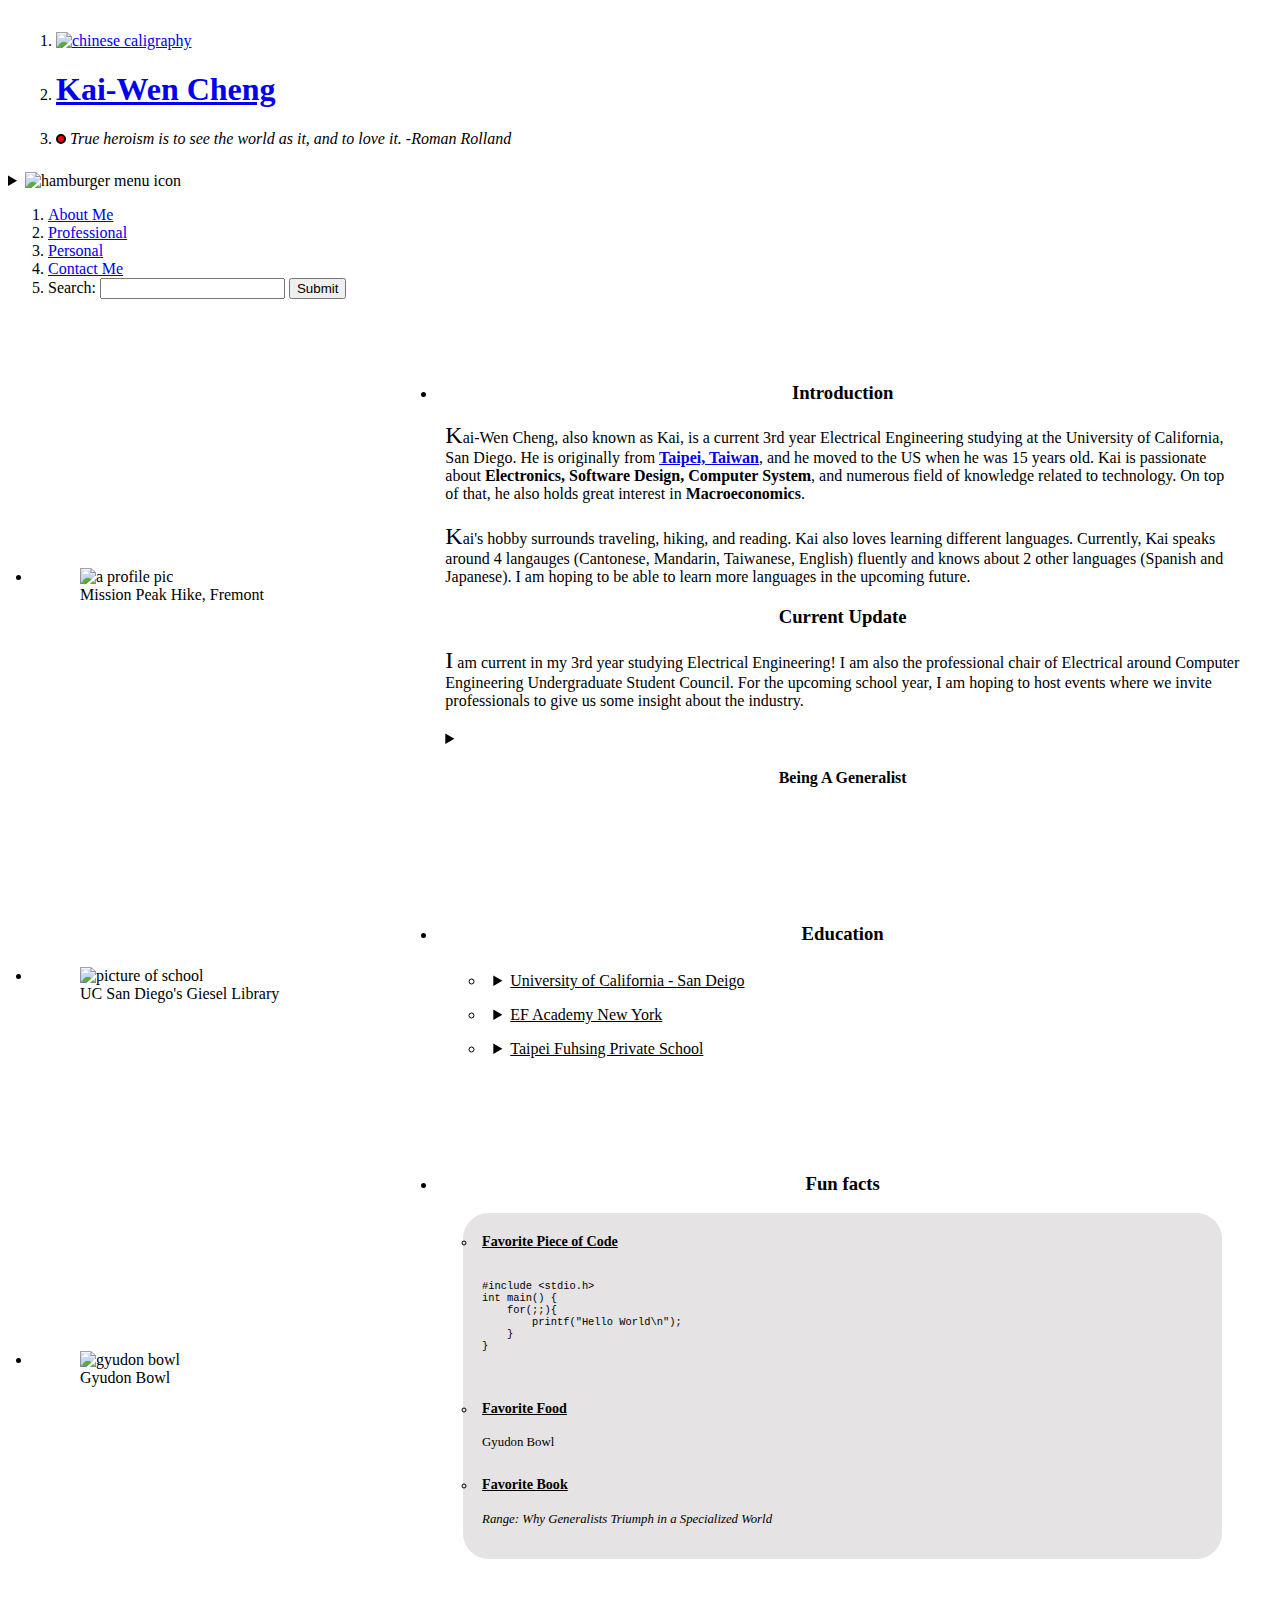
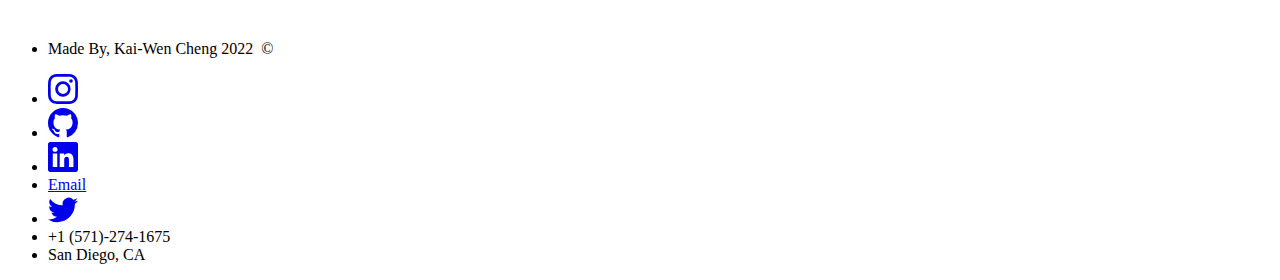
==== about.html @ 13c9d255 "update footer" ====
<!DOCTYPE html>
<html lang="en">
    <head>
        <meta charset='utf-8'/>
        <meta name="viewport" content="width=device-width, initial-scale=0.5">
        <title>Kai-Wen Cheng | About</title>
        <link rel="icon" type="image/x-icon" href="/image/favicon.ico">
        <link rel="stylesheet" media="(max-device-width: 600px)" href="./style/header_footer_subpage_phone.css">  
        <link rel="stylesheet" media="(min-device-width: 600px) and (max-device-width: 899px)" href="./style/header_footer_subpage_tablet.css"> 
        <link rel="stylesheet" media="(min-device-width: 900px)" href="./style/header_footer_subpage_desktop.css">
        <style>
            section {
                padding: 0.5em;
            }

            main {
                    background-color: rgb(255,255,255,0.5);
                    display: grid;
                    grid-template-columns: 1fr;
            }

            section > ul {
                display: grid;
                padding: 1em;
                grid-template-columns: 1fr 2fr;
                grid-template-rows: 1fr; 
            }

            #intro {
                margin-top: auto;
                margin-bottom: auto;
                /* border: solid 1px black; */
                grid-row: 1;
                /* display: block; */
                /* grid-template-columns: 1fr 2fr; */
            }

            #education {
                margin-top: 0px;
                margin-bottom: auto;
                /* border: solid 1px black; */
                grid-row: 2;
                display: block;
                /* grid-template-columns: 1fr 2fr; */
            }

            #funfact {
                /* border: solid 1px black; */
                margin-top: auto;
                margin-bottom: auto;
                grid-row: 3;
                display: block;
                grid-template-columns: 1fr 2fr;
            }

            #funfact_list {
                padding: 1em;
                margin: 2em;
                margin-top: 1em;
                border-radius: 2em;
            }

            #intro_pic {
                margin-top: auto;
                margin-bottom: auto;
                padding: 0.5em;
                /* border: solid 1px black; */
            }

            #intro_text {
                text-align: left;
                padding: 0.5em;
                /* border: solid 1px black; */
            }

            #intro_text > p::first-letter {
                font-size: 1.5em;
            }

            .about_img {
                margin-top: auto;
                margin-bottom: auto;
                padding: 0.5em;
                /* border: solid 1px black;                 */
            }

            #education_text {
                padding: 0.5em;
                /* border: solid 1px black; */
            }

            #education_text > ul > li {
                padding: 0.5em;
                text-decoration: underline;
                
            }

            #funfact_text > ul > li {
                padding: 0.5em;
            }

            #funfact_text > ul > li > * {
                margin-top: 10px;
            }

            #funfact_text > ul > li > h4 {
                margin-top: 0;
                text-decoration: underline;
                font-size: 1.1em;
            }

            #education_text > ul > li:hover {
                color: brown;
            }

            #education_text > ul > li > details > ul {
                color: black;
            }


            #intro_text a {
                margin: 0;
                padding: 0;
                text-decoration: underline;
                display: inline; 
            }

            #intro_text p {
                margin-top: 10px;
                margin-bottom: 20px;
            }

            #intro_text > aside > details:hover {
                color: brown;
            }

            .major-list {
                font-size: 0.8em;
                padding: 1em;
            }

            a[href^=“http“] {
                color: brown;
            }

            @media screen and (max-device-width: 900px){
                section > ul {
                   /* border: solid 1px black; */
                   display: grid;
                    padding: 1em;
                    grid-template-columns: 1fr;
                    grid-template-rows: 1fr; 
                }
                section > ul > li {
                    margin: 2em;
                    text-align: center;
                }

                aside {
                    padding: 2em;
                }
            }

            @media screen and (max-width:800px) {
                section > ul {
                    /* border: solid 1px black; */
                    display: grid;
                    padding: 1em;
                    grid-template-columns: 1fr;
                    grid-template-rows: 1fr; 
                }
            }

            /*#education {
                grid-row: 2;
                grid-column: 2;
            }

            #funfact {
                grid-row: 3;
                grid-column: 2;
            } */

            
        </style>
    </head>
    <body>
        <header>
            <section>
                <ol>
                    <li id="name_cn">
                        <a href="index.html" title="back to home">
                        <img src="asset/chinese.png" alt="chinese caligraphy"/></a>
                    </li>
                    <li id="name">
                        <h1> <a href="index.html" title="back to home">
                            Kai-Wen Cheng</a> 
                        </h1>
                    </li>
                    <li id="quote">
                        <p><svg height="10" width="10">
                            <circle cx="5" cy="5" r="4" stroke="black" stroke-width="2" fill="red" />
                          </svg> 
                          <i>True heroism is to see the world as it, and to love it. -Roman Rolland</i>
                          </p>
                    </li>
                </ol>
            </section>
            <nav id="nav_bar">
                <details id="hamburger">
                    <summary><img src="asset/hamburger_icon.png" alt="hamburger menu icon" width="60" height="60"></summary>
                    <ol id="nav_list_phone">
                        <li><a href="about.html">About Me</a></li>
                        <li><a href="professional.html">Professional</a></li>
                        <li><a href="personal.html">Personal</a></li>
                        <li><a href="contactme.html">Contact Me</a></li>
                        <li>
                            <form>
                                <label for="query_mobile">Search:</label>
                                <input list="search_mobile" name="query" id="query_mobile">
                                <datalist id="search_mobile">
                                    <option value="Professional"></option>
                                    <option value="Resume"></option>
                                    <option value="Personal"></option>
                                    <option value="Experience"></option>
                                </datalist>
                                <button type="submit" id="search_btn_nav_mobile">
                                    Submit
                                </button>
                            </form>
                        </li>
                    </ol>        
                </details>
                <ol id="nav_list_desktop">
                    <li><a href="about.html">About Me</a></li>
                    <li><a href="professional.html">Professional</a></li>
                    <li><a href="personal.html">Personal</a></li>
                    <li><a href="contactme.html">Contact Me</a></li>
                    <li>
                        <form>
                            <label for="query">Search:</label>
                            <input list="search" name="query" id="query">
                            <datalist id="search">
                                <option value="Professional"></option>
                                <option value="Resume"></option>
                                <option value="Personal"></option>
                                <option value="Experience"></option>
                            </datalist>
                            <button type="submit" id="search_btn_nav">
                                Submit
                            </button>
                        </form>
                    </li>
                </ol>
            </nav>


            <template>
                <p>Latest Update: </p>
            </template>
        </header>
        <main>
            <!-- <h2>About Main Page</h2> -->
            <!-- <section id="pic">
                <img src="asset/profile-2.png" height="200" width="150" alt="Profile Picture"/>
            </section> -->
            <section id="intro">
                <ul>
                    <li class="about_img">
                        <figure>
                            <picture>
                                <!-- Big -->
                                <source srcset="asset/profile.webp" media="(min-width:1500px)"/>
                                <!-- other case -->
                                <img width="300px" height="200px" src="asset/profile-small.webp" alt="a profile pic"/>
                            </picture>
                            <figcaption>Mission Peak Hike, Fremont</figcaption>
                        </figure>     
                    </li>
                    <li id="intro_text">
                            <h3 style="text-align: center;">Introduction</h3>
                            <p>Kai-Wen Cheng, also known as Kai, is a current 3rd year Electrical Engineering studying at the University of California,
                                San Diego. He is originally from <b><a href="https://en.wikipedia.org/wiki/Taipei">Taipei, Taiwan</a></b>, and he moved to the
                                US when he was 15 years old. Kai is passionate about <strong>Electronics, Software Design, Computer System</strong>, and numerous field of
                                knowledge related to technology. On top of that, he also holds great interest in <strong>Macroeconomics</strong>. 
                            </p>
                            <p>Kai's hobby surrounds traveling, hiking, and reading. Kai also loves learning different languages. Currently, Kai
                                speaks around 4 langauges (Cantonese, Mandarin, Taiwanese, English) fluently and knows about 2 other languages (Spanish and 
                                Japanese). I am hoping to be able to learn more languages in the upcoming future.
                            </p>

                            <h3 style="text-align: center;">Current Update</h3>
                            <p> I am current in my 3rd year studying Electrical Engineering! I am also the professional chair of Electrical around
                                Computer Engineering Undergraduate Student Council. For the upcoming school year, I am hoping to host events where
                                we invite professionals to give us some insight about the industry.
                            </p>
                            <aside>  
                                <details>
                                    <summary><h4 style="text-align: center;">Being A Generalist</h4></summary>
 
                                        <p>Kai was personally inspired by his favorite book <em>Range: Why Generalists Triumph in a Specialized World</em>
                                            where the concept of Generalist is discussed. Kai believe that as an intelectual being, it is important to be curious
                                            and educated on different field of knowledge. Aberration from a specialist world is one of the best decision he made.
                                            You might notice this when you see all the different highlights throughout the years!
                                            </p>
                                </details>
                            </aside>                               
                    </li>
                </ul>                 
            </section>
            <section id="education">
                <ul>
                    <li class="about_img">
                        <figure>
                            <picture>
                                <img id="schoolPic" width="300px" height="200px" src="asset/ucsd.webp" alt="picture of school"/>
                            </picture>
                            <figcaption>UC San Diego's Giesel Library</figcaption>
                        </figure>   
                    </li>
                    <li id="education_text">
                        <h3 style="text-align: center;">Education</h3>
                        <ul>
                            <li>
                                <details>
                                    <summary id="UCSD">
                                        University of California - San Deigo 
                                    </summary> 
                                    <ul class="major-list">
                                        <li style="text-decoration: none;"></li>
                                            Sept 2019 - Present
                                        </li>
                                        <li style="text-decoration: none;"></li>
                                            BSc in Electrical Engineering
                                        </li>
                                        <li style="text-decoration: none;"></li>
                                            BA in Economics
                                        </li>
                                    </ul>

                                </details>
                                </li>
                            <li>
                                <details>
                                    <summary>
                                        EF Academy New York
                                    </summary> 
                                    <ul class="major-list">
                                        <li style="text-decoration: none;"></li>
                                            Sept 2016 - May 2019
                                        </li>
                                        <li style="text-decoration: none;"></li>
                                            IB Diploma
                                        </li>
                                    </ul>
                                </details>
                                </li>
                            <li>
                                <details>
                                    <summary>
                                        Taipei Fuhsing Private School 
                                    </summary> 
                                    <ul class="major-list">
                                        <li style="text-decoration: none;"></li>
                                            Sept 2013 - June 2016
                                        </li>
                                        <li style="text-decoration: none;"></li>
                                            Taiwanese Middle School Diploma
                                        </li>
                                    </ul>
                                </details>
                                </li>
                        </ul>                        
                    </li>
                </ul>
            </section>

            <section id="funfact">
                <ul>
                    <li class="about_img">
                        <figure>
                            <picture>
                                <img width="300px" height="250px" src="asset/Gyudon.webp" alt="gyudon bowl"/>
                            </picture>
                            <figcaption>Gyudon Bowl</figcaption>
                        </figure>   
                    </li>
                    <li id="funfact_text">
                        <h3 style="text-align: center;">Fun facts</h3>
                        <ul id="funfact_list" class="major-list" style="background-color: rgb(127, 115, 115,0.2);">
                            <li>
                                <h4>Favorite Piece of Code</h4>
                                <pre>
                                    <code>
#include &lt;stdio.h>
int main() {
    for(;;){
        printf(<span>"Hello World\n"</span>);
    }
}
                                    </code>
                                </pre>
                            </li>
                            <li>
                                <h4>Favorite Food</h4>
                                <p>Gyudon Bowl</p>
                            </li>
                            <li>
                                <h4>Favorite Book</h4>
                                <p><em>Range: Why Generalists Triumph in a Specialized World</em></p>
                            </li>
                        </ul>
                    </li>
                </ul>
            </section>


        </main>
        <footer>
            <ul>
                <li id="legal"><p>Made By, Kai-Wen Cheng 2022 &nbsp;&copy;</p></li>
                <li class="downloadLink"><a href="https://www.instagram.com/kaicheng0824/">
                    <svg xmlns="http://www.w3.org/2000/svg" width="30" height="30" fill="currentColor" class="bi bi-instagram" viewBox="0 0 16 16">
                    <path d="M8 0C5.829 0 5.556.01 4.703.048 3.85.088 3.269.222 2.76.42a3.917 3.917 0 0 0-1.417.923A3.927 3.927 0 0 0 .42 2.76C.222 3.268.087 3.85.048 4.7.01 5.555 0 5.827 0 8.001c0 2.172.01 2.444.048 3.297.04.852.174 1.433.372 1.942.205.526.478.972.923 1.417.444.445.89.719 1.416.923.51.198 1.09.333 1.942.372C5.555 15.99 5.827 16 8 16s2.444-.01 3.298-.048c.851-.04 1.434-.174 1.943-.372a3.916 3.916 0 0 0 1.416-.923c.445-.445.718-.891.923-1.417.197-.509.332-1.09.372-1.942C15.99 10.445 16 10.173 16 8s-.01-2.445-.048-3.299c-.04-.851-.175-1.433-.372-1.941a3.926 3.926 0 0 0-.923-1.417A3.911 3.911 0 0 0 13.24.42c-.51-.198-1.092-.333-1.943-.372C10.443.01 10.172 0 7.998 0h.003zm-.717 1.442h.718c2.136 0 2.389.007 3.232.046.78.035 1.204.166 1.486.275.373.145.64.319.92.599.28.28.453.546.598.92.11.281.24.705.275 1.485.039.843.047 1.096.047 3.231s-.008 2.389-.047 3.232c-.035.78-.166 1.203-.275 1.485a2.47 2.47 0 0 1-.599.919c-.28.28-.546.453-.92.598-.28.11-.704.24-1.485.276-.843.038-1.096.047-3.232.047s-2.39-.009-3.233-.047c-.78-.036-1.203-.166-1.485-.276a2.478 2.478 0 0 1-.92-.598 2.48 2.48 0 0 1-.6-.92c-.109-.281-.24-.705-.275-1.485-.038-.843-.046-1.096-.046-3.233 0-2.136.008-2.388.046-3.231.036-.78.166-1.204.276-1.486.145-.373.319-.64.599-.92.28-.28.546-.453.92-.598.282-.11.705-.24 1.485-.276.738-.034 1.024-.044 2.515-.045v.002zm4.988 1.328a.96.96 0 1 0 0 1.92.96.96 0 0 0 0-1.92zm-4.27 1.122a4.109 4.109 0 1 0 0 8.217 4.109 4.109 0 0 0 0-8.217zm0 1.441a2.667 2.667 0 1 1 0 5.334 2.667 2.667 0 0 1 0-5.334z"/>
                  </svg></a></li>
                <li class="downloadLink"><a href="https://github.com/kaicheng0824">
                    <svg xmlns="http://www.w3.org/2000/svg" width="30" height="30" fill="currentColor" class="bi bi-github" viewBox="0 0 16 16">
                        <path d="M8 0C3.58 0 0 3.58 0 8c0 3.54 2.29 6.53 5.47 7.59.4.07.55-.17.55-.38 0-.19-.01-.82-.01-1.49-2.01.37-2.53-.49-2.69-.94-.09-.23-.48-.94-.82-1.13-.28-.15-.68-.52-.01-.53.63-.01 1.08.58 1.23.82.72 1.21 1.87.87 2.33.66.07-.52.28-.87.51-1.07-1.78-.2-3.64-.89-3.64-3.95 0-.87.31-1.59.82-2.15-.08-.2-.36-1.02.08-2.12 0 0 .67-.21 2.2.82.64-.18 1.32-.27 2-.27.68 0 1.36.09 2 .27 1.53-1.04 2.2-.82 2.2-.82.44 1.1.16 1.92.08 2.12.51.56.82 1.27.82 2.15 0 3.07-1.87 3.75-3.65 3.95.29.25.54.73.54 1.48 0 1.07-.01 1.93-.01 2.2 0 .21.15.46.55.38A8.012 8.012 0 0 0 16 8c0-4.42-3.58-8-8-8z"/>
                      </svg>
                </a></li>
                <li class="downloadLink"><a href="https://www.linkedin.com/in/kai-wencheng/">
                    <svg xmlns="http://www.w3.org/2000/svg" width="30" height="30" fill="currentColor" class="bi bi-linkedin" viewBox="0 0 16 16">
                        <path d="M0 1.146C0 .513.526 0 1.175 0h13.65C15.474 0 16 .513 16 1.146v13.708c0 .633-.526 1.146-1.175 1.146H1.175C.526 16 0 15.487 0 14.854V1.146zm4.943 12.248V6.169H2.542v7.225h2.401zm-1.2-8.212c.837 0 1.358-.554 1.358-1.248-.015-.709-.52-1.248-1.342-1.248-.822 0-1.359.54-1.359 1.248 0 .694.521 1.248 1.327 1.248h.016zm4.908 8.212V9.359c0-.216.016-.432.08-.586.173-.431.568-.878 1.232-.878.869 0 1.216.662 1.216 1.634v3.865h2.401V9.25c0-2.22-1.184-3.252-2.764-3.252-1.274 0-1.845.7-2.165 1.193v.025h-.016a5.54 5.54 0 0 1 .016-.025V6.169h-2.4c.03.678 0 7.225 0 7.225h2.4z"/>
                      </svg>
                </a></li>
                <li class="downloadLink"><a href="mailto:kac003@ucsd.edu">Email</a></li>
                <li class="downloadLink"><a href="https://twitter.com/KaiWenCheng0824">
                    <svg xmlns="http://www.w3.org/2000/svg" width="30" height="30" fill="currentColor" class="bi bi-twitter" viewBox="0 0 16 16">
                        <path d="M5.026 15c6.038 0 9.341-5.003 9.341-9.334 0-.14 0-.282-.006-.422A6.685 6.685 0 0 0 16 3.542a6.658 6.658 0 0 1-1.889.518 3.301 3.301 0 0 0 1.447-1.817 6.533 6.533 0 0 1-2.087.793A3.286 3.286 0 0 0 7.875 6.03a9.325 9.325 0 0 1-6.767-3.429 3.289 3.289 0 0 0 1.018 4.382A3.323 3.323 0 0 1 .64 6.575v.045a3.288 3.288 0 0 0 2.632 3.218 3.203 3.203 0 0 1-.865.115 3.23 3.23 0 0 1-.614-.057 3.283 3.283 0 0 0 3.067 2.277A6.588 6.588 0 0 1 .78 13.58a6.32 6.32 0 0 1-.78-.045A9.344 9.344 0 0 0 5.026 15z"/>
                      </svg>
                </a></li>
                <li>+1 (571)-274-1675</li>
                <li>San Diego, CA</li>
            </ul>
        </footer>
    </body>
</html>
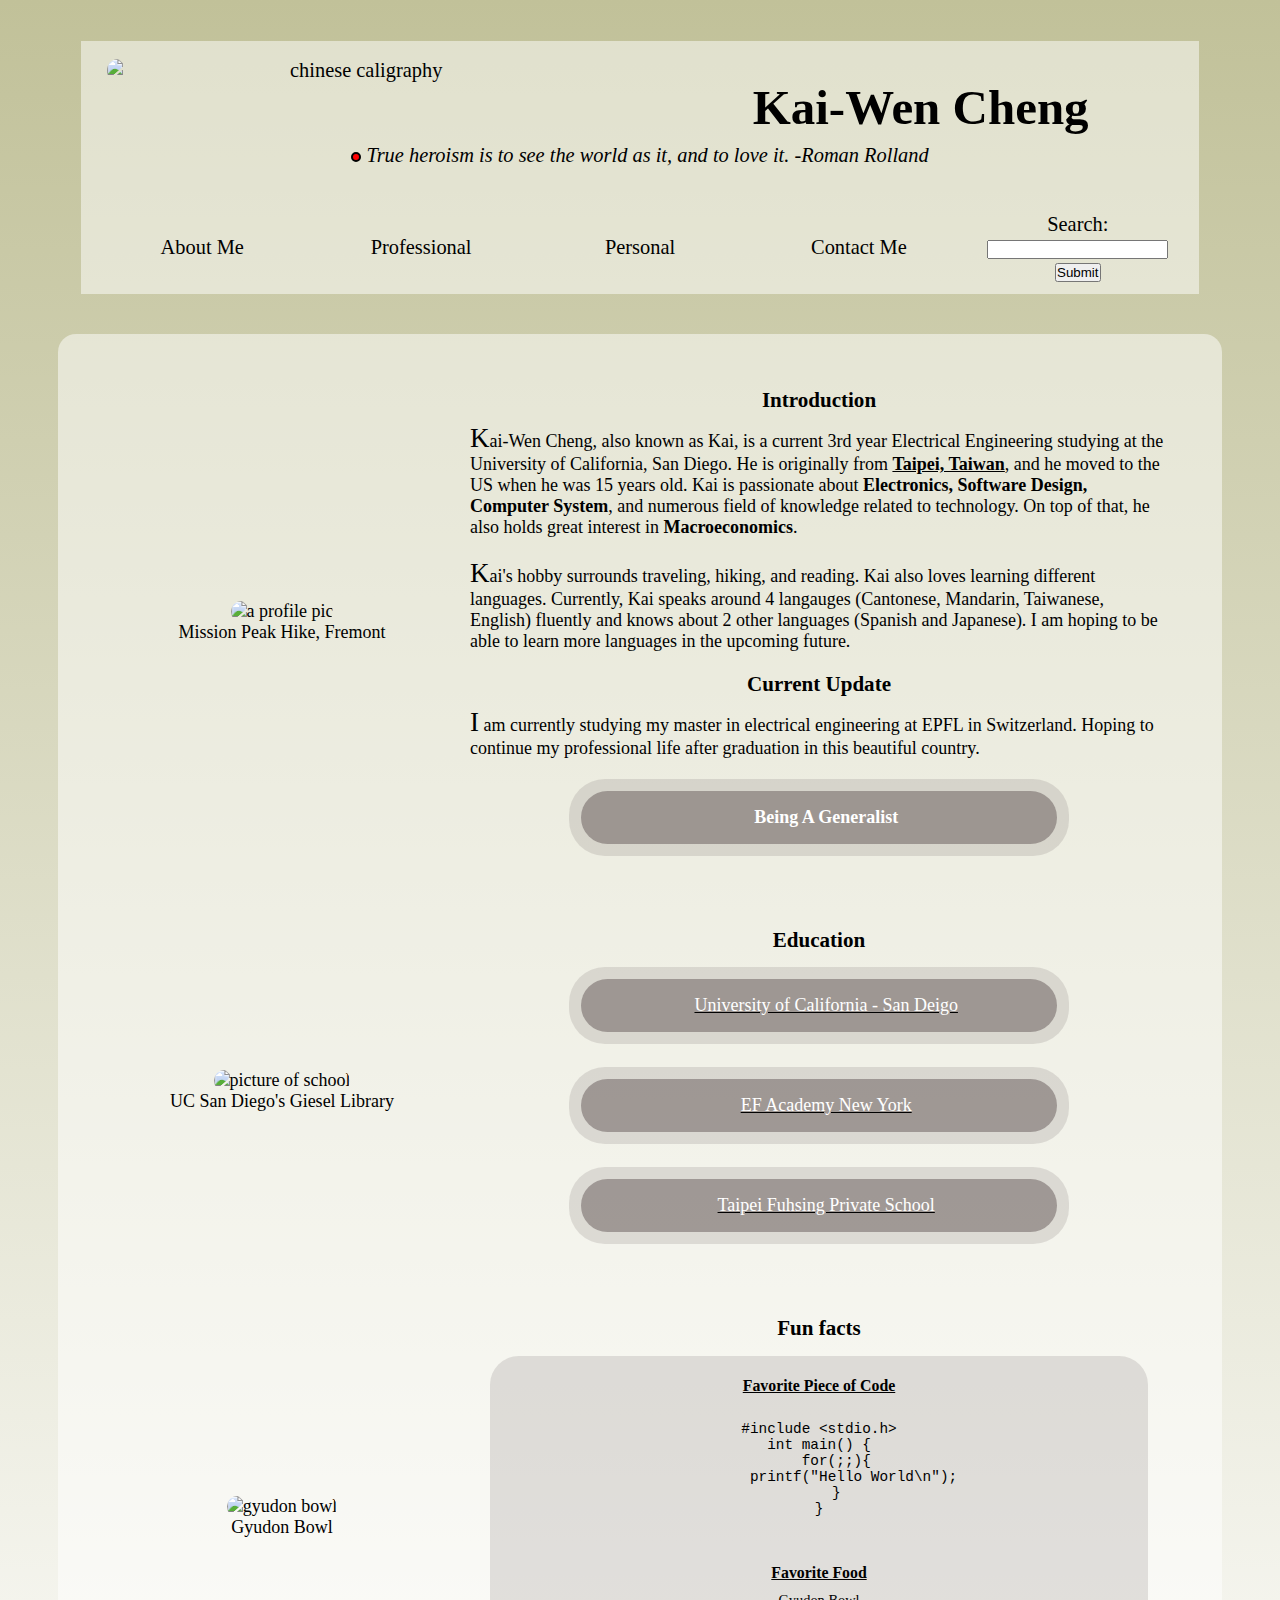
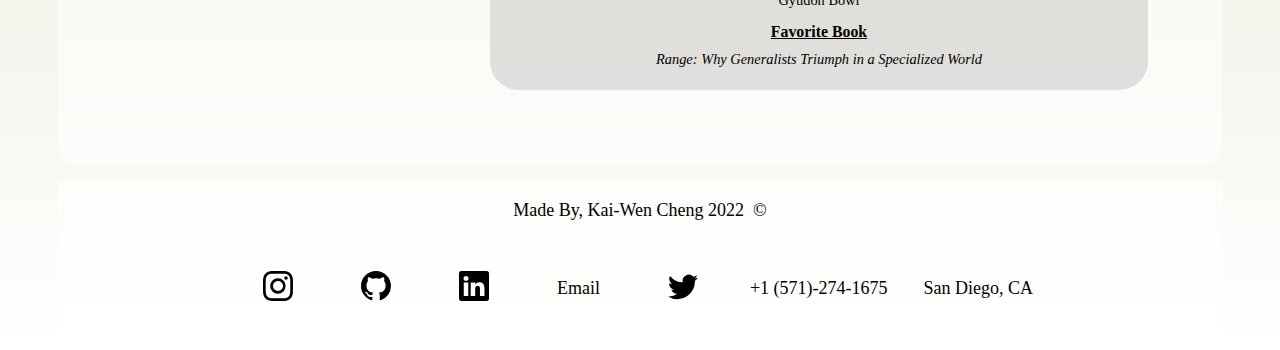
==== commit 81fa0ac0: "Update some info" ====
--- a/about.html
+++ b/about.html
@@ -290,9 +290,8 @@
                             </p>
 
                             <h3 style="text-align: center;">Current Update</h3>
-                            <p> I am current in my 3rd year studying Electrical Engineering! I am also the professional chair of Electrical around
-                                Computer Engineering Undergraduate Student Council. For the upcoming school year, I am hoping to host events where
-                                we invite professionals to give us some insight about the industry.
+                            <p> I am currently studying my master in electrical engineering at EPFL in Switzerland. Hoping to continue my 
+                                professional life after graduation in this beautiful country.
                             </p>
                             <aside>  
                                 <details>
@@ -417,8 +416,11 @@
 
         </main>
         <footer>
+            <p>Made By, Kai-Wen Cheng 2022 &nbsp;&copy;</p>
+            <br/>
+            <br/>
             <ul>
-                <li id="legal"><p>Made By, Kai-Wen Cheng 2022 &nbsp;&copy;</p></li>
+                
                 <li class="downloadLink"><a href="https://www.instagram.com/kaicheng0824/">
                     <svg xmlns="http://www.w3.org/2000/svg" width="30" height="30" fill="currentColor" class="bi bi-instagram" viewBox="0 0 16 16">
                     <path d="M8 0C5.829 0 5.556.01 4.703.048 3.85.088 3.269.222 2.76.42a3.917 3.917 0 0 0-1.417.923A3.927 3.927 0 0 0 .42 2.76C.222 3.268.087 3.85.048 4.7.01 5.555 0 5.827 0 8.001c0 2.172.01 2.444.048 3.297.04.852.174 1.433.372 1.942.205.526.478.972.923 1.417.444.445.89.719 1.416.923.51.198 1.09.333 1.942.372C5.555 15.99 5.827 16 8 16s2.444-.01 3.298-.048c.851-.04 1.434-.174 1.943-.372a3.916 3.916 0 0 0 1.416-.923c.445-.445.718-.891.923-1.417.197-.509.332-1.09.372-1.942C15.99 10.445 16 10.173 16 8s-.01-2.445-.048-3.299c-.04-.851-.175-1.433-.372-1.941a3.926 3.926 0 0 0-.923-1.417A3.911 3.911 0 0 0 13.24.42c-.51-.198-1.092-.333-1.943-.372C10.443.01 10.172 0 7.998 0h.003zm-.717 1.442h.718c2.136 0 2.389.007 3.232.046.78.035 1.204.166 1.486.275.373.145.64.319.92.599.28.28.453.546.598.92.11.281.24.705.275 1.485.039.843.047 1.096.047 3.231s-.008 2.389-.047 3.232c-.035.78-.166 1.203-.275 1.485a2.47 2.47 0 0 1-.599.919c-.28.28-.546.453-.92.598-.28.11-.704.24-1.485.276-.843.038-1.096.047-3.232.047s-2.39-.009-3.233-.047c-.78-.036-1.203-.166-1.485-.276a2.478 2.478 0 0 1-.92-.598 2.48 2.48 0 0 1-.6-.92c-.109-.281-.24-.705-.275-1.485-.038-.843-.046-1.096-.046-3.233 0-2.136.008-2.388.046-3.231.036-.78.166-1.204.276-1.486.145-.373.319-.64.599-.92.28-.28.546-.453.92-.598.282-.11.705-.24 1.485-.276.738-.034 1.024-.044 2.515-.045v.002zm4.988 1.328a.96.96 0 1 0 0 1.92.96.96 0 0 0 0-1.92zm-4.27 1.122a4.109 4.109 0 1 0 0 8.217 4.109 4.109 0 0 0 0-8.217zm0 1.441a2.667 2.667 0 1 1 0 5.334 2.667 2.667 0 0 1 0-5.334z"/>
--- a/style/header_footer_subpage_desktop.css
+++ b/style/header_footer_subpage_desktop.css
@@ -0,0 +1,263 @@
+* {
+    margin: 0;
+    padding: 0;
+}
+
+@font-face {font-family: ubuntu;
+    src: url('../Ubuntu-Regular.ttf');}
+
+:root {
+    --vw-lg: 1920px;
+    --vw-md: 1366px;
+    --vw-sm: 600px;
+    --primary_background: white;
+    --secondary_background: #2568FB;
+    --header_color: rgb(255,255,255,0.5);
+    --default-font-color: black;
+    font-size: 12px;
+    font-family: ubuntu;
+    text-decoration: none;
+    text-align: center;
+}
+
+body {
+    min-width: 750px; max-width:1200px;
+    margin-left: auto;
+    margin-right: auto;
+    /* background-color: white; */
+    /* background-image: url(asset/zen.png); */
+    background-position:top;
+    /* background-repeat: no-repeat; */
+    background: linear-gradient(180deg,rgb(193, 193, 153),white);
+}
+
+img {
+    border-radius: 2em;
+}
+
+header {
+    border-radius: 1em;
+    background-image: url(../asset/zen.webp);
+    /* background-color: var(--header_color); */
+    margin: 1em 1em 1em 1em;
+    padding: 1em 1em 1em 1em;
+    background-size: 100% 160%;
+    background-position:top;
+    /* border: 1px solid black; */
+    font-size: 1.7em;
+    transition: 0.3s;
+}
+
+#hamburger {
+    visibility: hidden;
+}
+
+header > * {
+    padding: 1rem;
+    opacity: 1;
+    background-color: var(--header_color);
+}
+
+header:hover {
+    opacity: 1;
+}
+
+footer {
+    margin: 1em 1em 1em 1em;
+    padding: 1em 1em 1em 1em;
+    /* border: 1px solid black; */
+    font-size: 1.5em;
+    background-color: var(--header_color);
+    /* background: linear-gradient(180deg,grey,white); */
+}
+
+main {
+    margin: 1em 1em 1em 1em;
+    padding: 1em 1em 1em 1em;
+    border-radius: 1em;
+    /* border: 1px solid black; */
+    font-size: 1.5em;
+    background-color: var(--header_color);
+}
+
+footer > ul {
+    display: flex;
+    justify-content: center;
+    flex-wrap: wrap;
+    /* grid-template-rows: 2fr 1fr;
+    grid-template-columns: 1fr 1fr 1fr; */
+    border-radius: 1em;
+
+}
+
+footer > ul > li {
+    margin-top: auto;
+    margin-bottom: auto;
+    margin-left: 1em;
+    margin-right: 1em;
+}
+
+/* footer > ul #legal {
+    grid-row: 1;
+    grid-column: 1 / span 10;
+} */
+
+ul,ol {
+    text-align: center;
+    list-style-type: none;
+    text-decoration: none;
+}
+
+#hamburger {
+    display: none;
+}
+
+/* header > section > ol > li > h1 {
+    color: black;
+    animation-name: name;
+}
+
+@keyframes name {
+    from {color: black;}
+    to {color: blue;}
+} */
+
+/* header ul {
+    list-style-type: none;
+    margin: 0;
+    padding: 0;
+    width: 200px;
+    background-color: #f1f1f1;
+  } */
+
+header > section > ol {
+    display: grid;
+    grid-template-columns: 1fr 1fr;
+    grid-template-rows: 2fr 1fr;
+}
+
+#name_cn {
+    /* border: solid 1px black; */
+    grid-row: 1;
+    grid-column: 1;
+    margin-bottom: auto;
+}
+
+#name_cn a {
+    display: block;
+    /* border: solid 1px black; */
+    margin-right: 0px;
+    margin-left: auto;
+    /* margin-left: auto; */
+    padding-right: 0em;
+
+}
+
+#name_cn a img {
+    display: block;
+    /* border: solid 1px black; */
+    margin-right: 1em;
+    margin-left: auto;
+    /* margin-left: auto; */
+    padding-right: 0.5em;
+
+}
+
+#name {
+    /* border: solid 1px black; */
+    text-align: center;
+    padding-left: 0.5em;
+    font-size: 1.2em;
+    margin-top: 20px;
+    grid-row: 1;
+    grid-column: 2;
+}
+
+#quote {
+    grid-column: 1 / span 2;
+    grid-row: 2
+}
+
+nav li {
+    /* height: 2em; */
+    margin-top: auto;
+    margin-bottom: auto;
+    
+    /* border: solid 1px black; */
+}
+
+li a {
+    margin-left: auto;
+    margin-right: auto;
+    display: block;
+    color: #000;
+    padding: 8px 16px;
+    text-decoration: none;
+    border-radius: 2em;
+  }
+  
+  /* Change the link color on hover */
+header > nav > ol > li > a:hover {
+    animation: button 0.5s;
+    animation-fill-mode: forwards;
+  }
+
+  @keyframes button {
+    from {}
+    to {background-color: #555; color: white;}
+  }
+
+nav > ol {
+    display: grid;
+    grid-template-columns: 1fr 1fr 1fr 1fr 1fr;
+    grid-template-rows: 1fr;
+}
+
+
+select {
+    border-width: 3px;
+    border-radius: 1em;
+    margin-left: 10px;
+    font-size: 1.1em;
+}
+
+summary {
+    margin-left: auto;
+    margin-right: auto;
+    border: 4px solid transparent;
+    outline: none;
+    padding: 1rem;
+    display: block;
+    background: rgba(99, 87, 87, 0.5);
+    color: white;
+    padding-left: 2.2rem;
+    position: relative;
+    cursor: pointer;
+    border-radius: 3rem;
+}
+
+summary:hover {
+    background: rgb(127, 115, 115);
+}
+
+details {
+    /* transition: height 1s ease; */
+    border-radius: 3rem;
+    margin-left: auto;
+    margin-right: auto;
+    padding: 1rem;
+    max-width: 500px;
+    box-sizing: border-box;
+    margin-top: 5px;
+    background: rgb(127, 115, 115,0.2);
+}
+
+details[open] summary {
+    animation: expand 0.6s ease-in-out;
+    animation-fill-mode: forwards;
+}
+
+@keyframes expand {
+    0%    {opacity: 1; margin-bottom: -10px}
+    100%  {opacity: 1; margin-top: 0px}
+}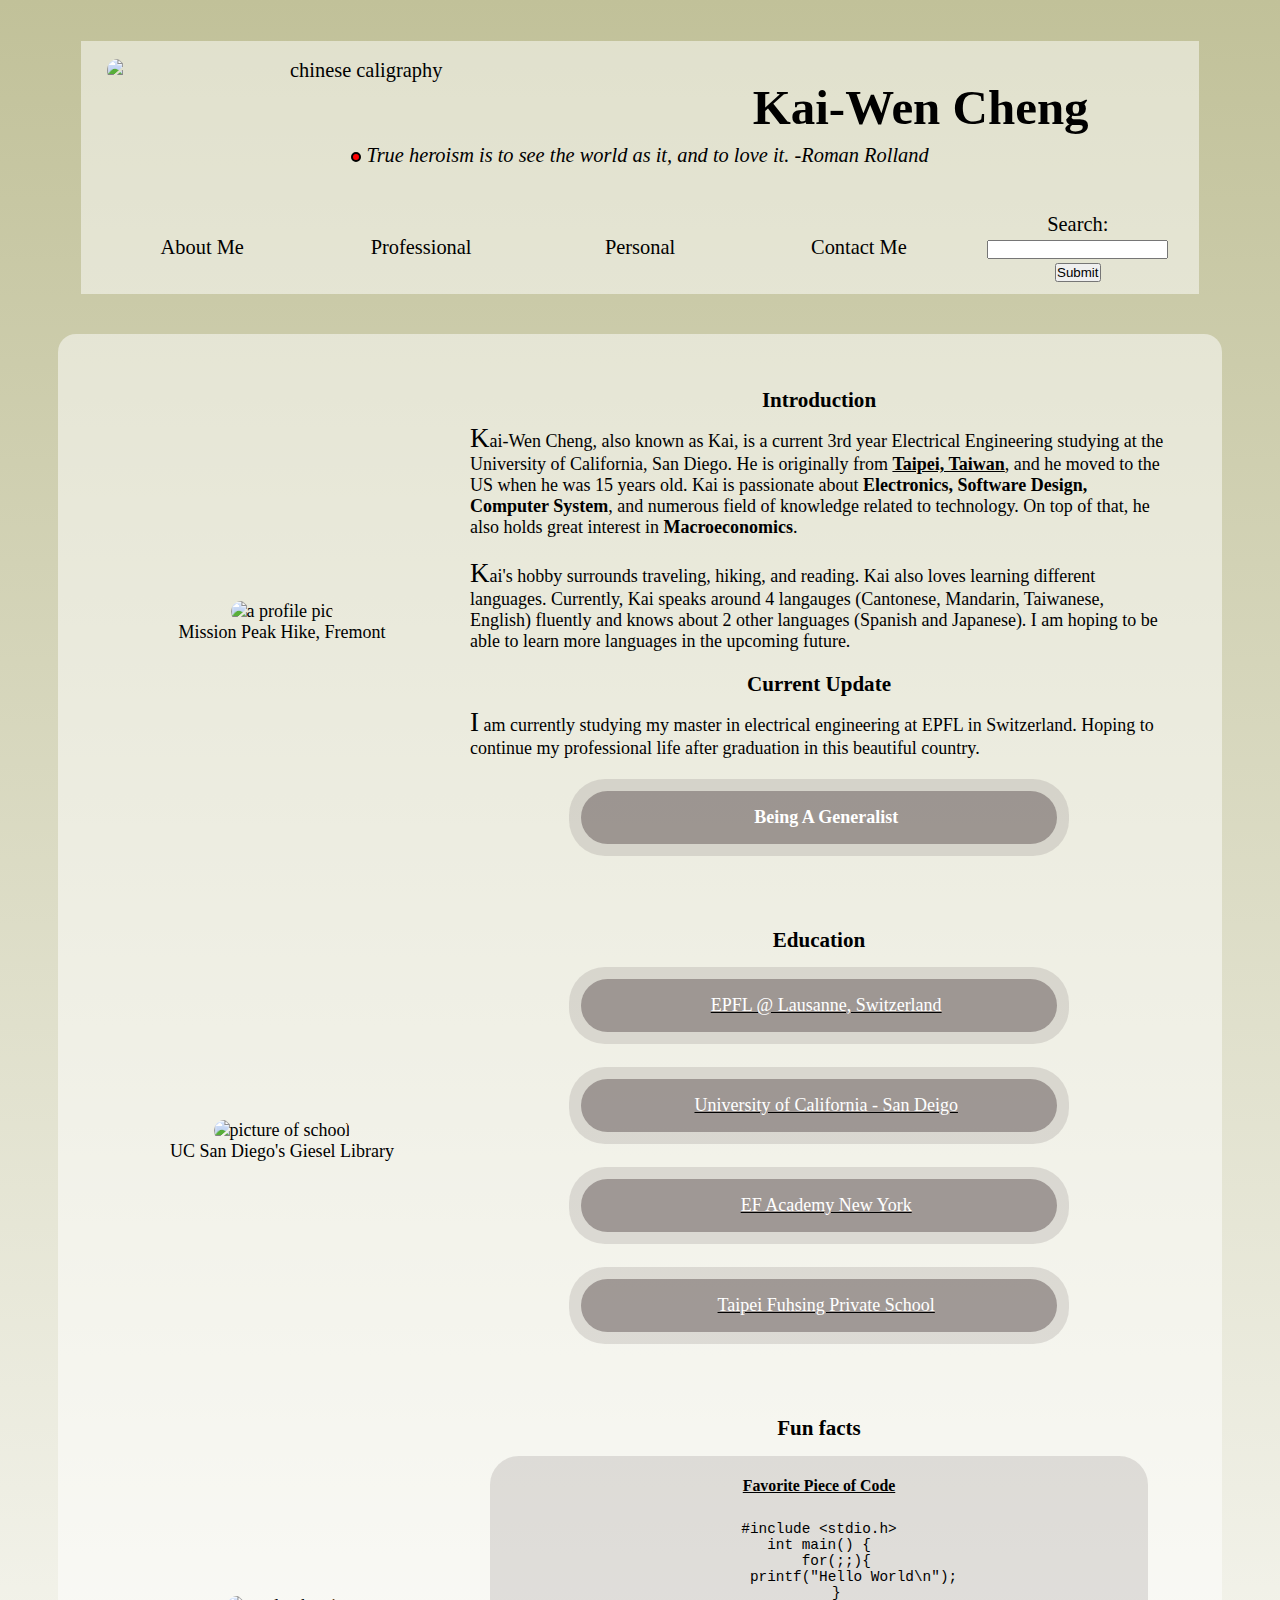
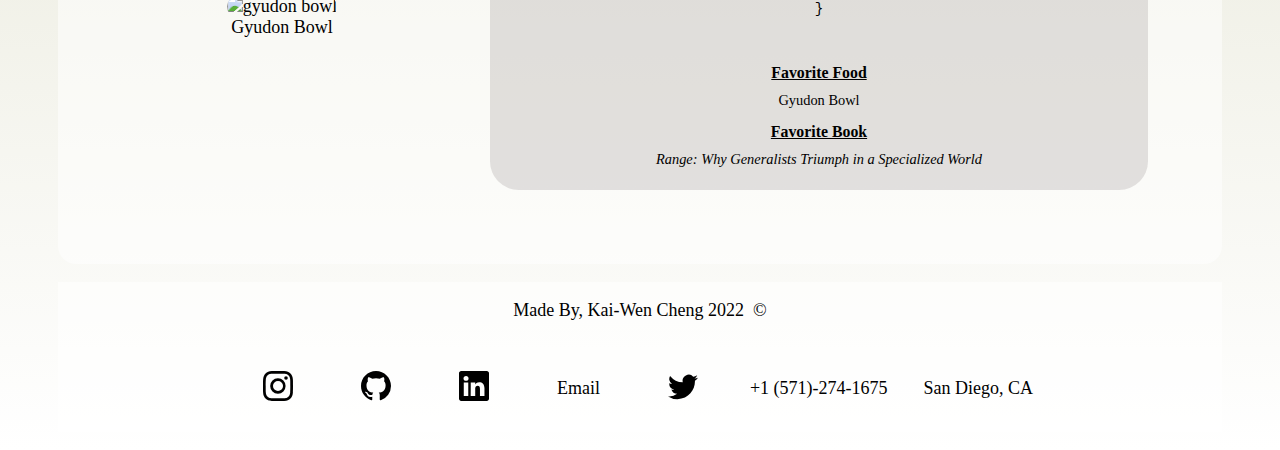
==== commit 6974a654: "Update some info" ====
--- a/about.html
+++ b/about.html
@@ -322,12 +322,28 @@
                         <ul>
                             <li>
                                 <details>
+                                    <summary id="EPFL">
+                                        EPFL @ Lausanne, Switzerland
+                                    </summary> 
+                                    <ul class="major-list">
+                                        <li style="text-decoration: none;"></li>
+                                            Sept 2023 - Present
+                                        </li>
+                                        <li style="text-decoration: none;"></li>
+                                            MSc in Electrical Engineering
+                                        </li>
+                                    </ul>
+
+                                </details>
+                                </li>
+                            <li>
+                                <details>
                                     <summary id="UCSD">
                                         University of California - San Deigo 
                                     </summary> 
                                     <ul class="major-list">
                                         <li style="text-decoration: none;"></li>
-                                            Sept 2019 - Present
+                                            Sept 2019 - 2023
                                         </li>
                                         <li style="text-decoration: none;"></li>
                                             BSc in Electrical Engineering
